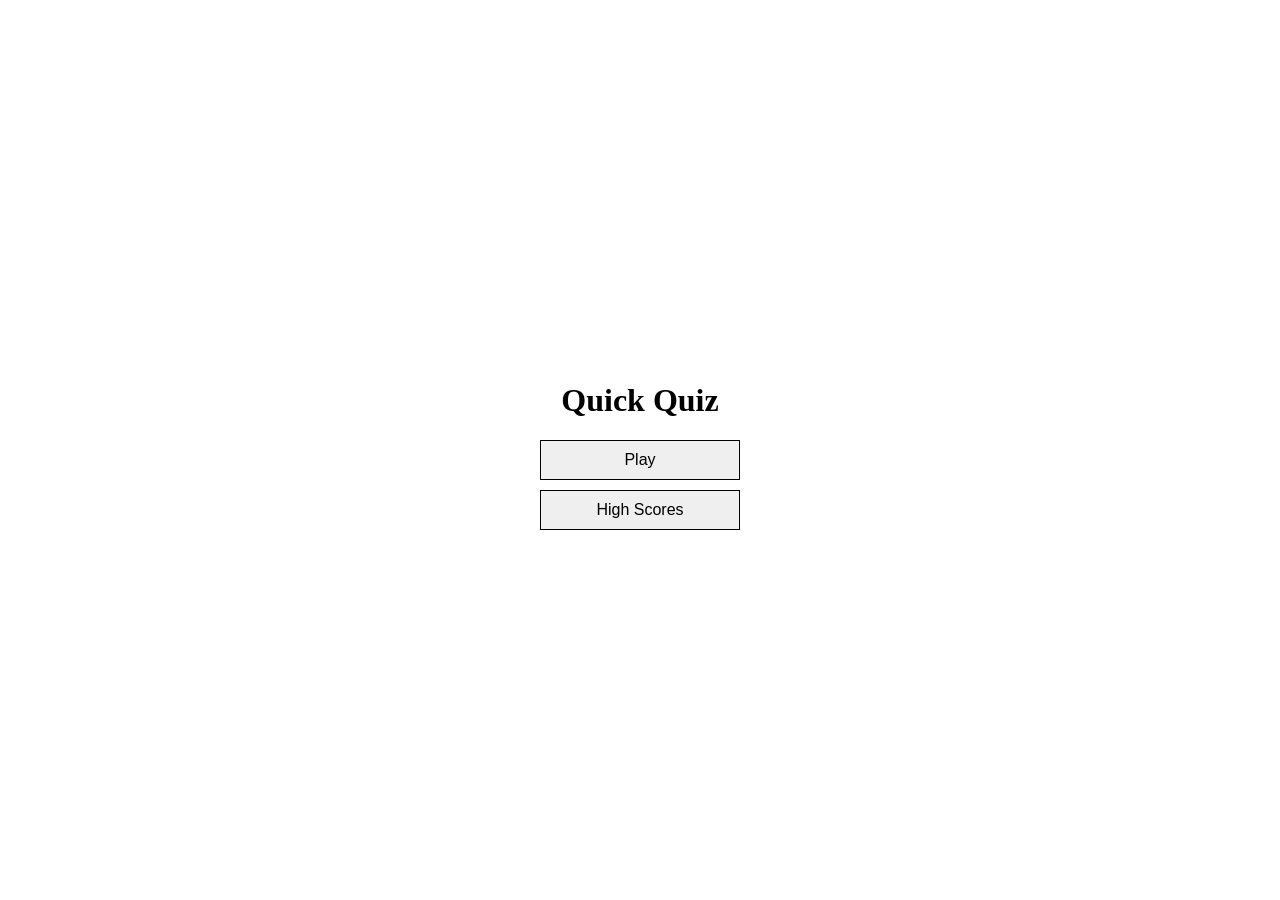
==== index.html @ 89641248 "Initial commit with (ugly) working trivia app. attempting to break functionality out into separate f" ====
<!DOCTYPE html>
<html lang="en">
  <head>
    <meta charset="UTF-8" />
    <meta name="viewport" content="width=device-width, initial-scale=1.0" />
    <meta http-equiv="X-UA-Compatible" content="ie=edge" />
    <title>Quick Quiz</title>
    <link rel="stylesheet" href="app.css" />
  </head>
  <body>
    <div class="container">
      <div id="home" class="page flex-center flex-column ">
        <h1>Quick Quiz</h1>
        <button onclick="playGame('')">Play</button>
        <button onclick="showHighScores()">High Scores</button>
      </div>

      <div id="game" class="page hidden justify-center flex-column ">
        <button onClick="navigateTo('home')">Go Home</button>
        <div id="hud">
          <h3 id="questionCounter">Question 1/5</h3>
          <h3 id="score">Score: 0</h3>
        </div>
        <h2 id="question">What is the name of the thing?!</h2>
        <div class="choice-container">
          <p class="choice-prefix">A</p>
          <p class="choice" data-number="1">Choice 1!</p>
        </div>
        <div class="choice-container">
          <p class="choice-prefix">B</p>
          <p class="choice" data-number="2">Choice 2!</p>
        </div>
        <div class="choice-container">
          <p class="choice-prefix">C</p>
          <p class="choice" data-number="3">Choice 3!</p>
        </div>
        <div class="choice-container">
          <p class="choice-prefix">D</p>
          <p class="choice" data-number="4">Choice 4!</p>
        </div>
      </div>

      <div id="end" class="page hidden flex-center flex-column">
        <h1 class="text-center">Great Job!</h1>
        <h2 id="finalScore">100</h2>
        <button onClick="navigateTo('home')">Go Home</button>
        <form>
          <label for="username">Username</label>
          <input type="text" name="username" id="username" />
          <button
            type="submit"
            id="saveScoreBtn"
            onclick="saveHighScore()"
            disabled
          >
            Save
          </button>
        </form>
      </div>

      <div id="highScores" class="page hidden  flex-center flex-column">
        <h1 id="finalScore">High Scores</h1>
        <ul id="highScoresList"></ul>
        <button onClick="navigateTo('home')">Go Home</button>
      </div>
    </div>
    <script src="app.js"></script>
  </body>
</html>

<!-- <button onclick="navigateTo('submitQuestion')">Submit Question</button> -->

<!-- <div id="submitQuestion" class="page hidden  flex-center flex-column">
        <button onClick="navigateTo('home')">Go Home</button>
        <h2 class="text-center">Submit a new question!</h2>
        <form>
          <label for="question">Question</label>
          <input type="text" name="question" id="questionInput" />
          <label for="choice1">Answer Choice 1</label>
          <input type="text" name="choice1" id="choice1" />
          <label for="choice2">Answer Choice 2</label>
          <input type="text" name="choice2" id="choice2" />
          <label for="choice3">Answer Choice 3</label>
          <input type="text" name="choice3" id="choice3" />
          <label for="choice4">Answer Choice 4</label>
          <input type="text" name="choice4" id="choice" />
          <label for="correctAnswer">Correct Answer</label>
          <select>
            <option value="1">1</option>
            <option value="1">2</option>
            <option value="1">3</option>
            <option value="1">4</option>
          </select>
          <button type="submit" id="submitScoreBtn">Submit</button>
        </form>
      </div> -->
---- app.css ----
/* Resets */
body,
html {
  margin: 0;
  padding: 0;
}
* {
  -webkit-box-sizing: border-box;
  box-sizing: border-box;
}

/* Utilities */

.container {
  width: 100vw;
  height: 100vh;
  display: flex;
  justify-content: center;
  align-items: center;
  margin: 0 auto;
  max-width: 800px;
}

.container > * {
  width: 100%;
}
.full {
  height: 100vh;
  width: 100vw;
  padding: 4rem;
}

.flex-column {
  display: -webkit-box;
  display: -ms-flexbox;
  display: flex;
  -webkit-box-orient: vertical;
  -webkit-box-direction: normal;
  -ms-flex-direction: column;
  flex-direction: column;
}

.flex-center {
  -webkit-box-pack: center;
  -ms-flex-pack: center;
  justify-content: center;
  -webkit-box-align: center;

  -ms-flex-align: center;
  align-items: center;
}

.justify-center {
  -webkit-box-pack: center;
  -ms-flex-pack: center;
  justify-content: center;
}

.text-center {
  text-align: center;
}

.hidden {
  display: none;
}

#end,
#game {
  position: relative;
}

/* GAME */

.question {
  text-align: center;
}

.choice-container {
  display: flex;
  margin-bottom: 5px;
  border: 1px solid black;
}

.choice-prefix {
  font-size: 18px;
  margin: 0;
  padding: 15px 0;
  width: 50px;
  text-align: center;
  border-right: 1px solid black;
}

.choice {
  flex-grow: 1;
  font-size: 18px;
  margin: 0;
  padding: 15px;
}

.choice-container:hover {
  -webkit-box-shadow: 0 4px 14px 0 rgba(0, 0, 0, 0.15);
  box-shadow: 0 4px 14px 0 rgba(0, 0, 0, 0.15);
  -webkit-transform: translateY(-2px);
  transform: translateY(-2px);
  -webkit-transition: -webkit-transform 150ms;
  transition: -webkit-transform 150ms;
  transition: transform 150ms;
  transition: transform 150ms, -webkit-transform 150ms;
  cursor: pointer;
}

.correct {
  -webkit-animation: correct 1s;
  animation: correct 1s;
}

.incorrect {
  -webkit-animation: incorrect 750ms;
  animation: incorrect 750ms;
}

#hud {
  display: flex;
  justify-content: space-between;
}

@-webkit-keyframes correct {
  0% {
    border-color: green;
    background-color: green;
  }
  25% {
    border-color: green;
    background-color: green;
  }
  100% {
    border-color: black;
    background-color: white;
  }
}

@keyframes correct {
  0% {
    border-color: green;
    background-color: green;
  }
  25% {
    border-color: green;
    background-color: green;
  }
  100% {
    border-color: black;
    background-color: white;
  }
}

@-webkit-keyframes incorrect {
  0% {
    border-color: red;
    background-color: red;
  }
  25% {
    border-color: red;
    background-color: red;
  }
  100% {
    border-color: black;
    background-color: white;
  }
}

@keyframes incorrect {
  0% {
    border-color: red;
    background-color: red;
  }
  25% {
    border-color: red;
    background-color: red;
  }
  100% {
    border-color: black;
    background-color: white;
  }
}

/* FORMS */

form {
  width: 100%;
}

label,
input {
  display: block;
  width: 100%;
}

label {
  margin-bottom: 5px;
}
input,
select {
  margin-bottom: 10px;
  height: 40px;
}
select {
  display: block;
}
button {
  font-size: 16px;
  height: 40px;
  width: 200px;
  border: 1px solid black;
  margin-bottom: 10px;
}

button:hover {
  cursor: pointer;
  -webkit-box-shadow: 0 4px 14px 0 rgba(0, 0, 0, 0.15);
  box-shadow: 0 4px 14px 0 rgba(0, 0, 0, 0.15);
  -webkit-transform: translateY(-2px);
  transform: translateY(-2px);
  -webkit-transition: -webkit-transform 150ms;
  transition: -webkit-transform 150ms;
  transition: transform 150ms;
  transition: transform 150ms, -webkit-transform 150ms;
}

button[disabled] {
  color: white;
  background: grey;
  border: none;
}

button[disabled]:hover {
  cursor: not-allowed;
  box-shadow: none;
  transform: none;
}
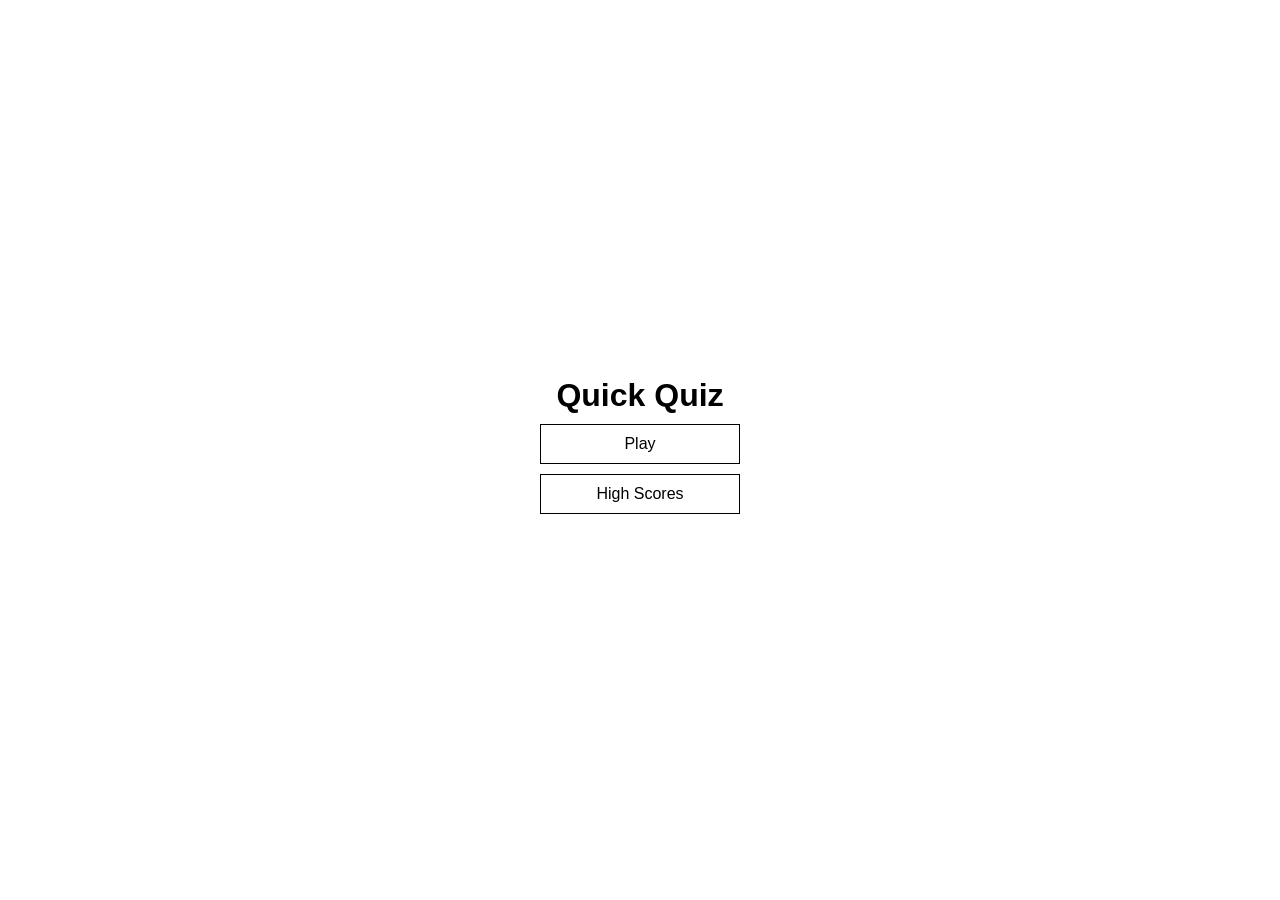
==== commit 54d2c0e7: "Page navigation and high score functionality working" ====
--- a/index.html
+++ b/index.html
@@ -9,69 +9,20 @@
   </head>
   <body>
     <div class="container">
-      <div id="home" class="page flex-center flex-column ">
+      <div id="home" class="flex-center flex-column ">
         <h1>Quick Quiz</h1>
-        <button onclick="playGame('')">Play</button>
-        <button onclick="showHighScores()">High Scores</button>
-      </div>
-
-      <div id="game" class="page hidden justify-center flex-column ">
-        <button onClick="navigateTo('home')">Go Home</button>
-        <div id="hud">
-          <h3 id="questionCounter">Question 1/5</h3>
-          <h3 id="score">Score: 0</h3>
-        </div>
-        <h2 id="question">What is the name of the thing?!</h2>
-        <div class="choice-container">
-          <p class="choice-prefix">A</p>
-          <p class="choice" data-number="1">Choice 1!</p>
-        </div>
-        <div class="choice-container">
-          <p class="choice-prefix">B</p>
-          <p class="choice" data-number="2">Choice 2!</p>
-        </div>
-        <div class="choice-container">
-          <p class="choice-prefix">C</p>
-          <p class="choice" data-number="3">Choice 3!</p>
-        </div>
-        <div class="choice-container">
-          <p class="choice-prefix">D</p>
-          <p class="choice" data-number="4">Choice 4!</p>
-        </div>
-      </div>
-
-      <div id="end" class="page hidden flex-center flex-column">
-        <h1 class="text-center">Great Job!</h1>
-        <h2 id="finalScore">100</h2>
-        <button onClick="navigateTo('home')">Go Home</button>
-        <form>
-          <label for="username">Username</label>
-          <input type="text" name="username" id="username" />
-          <button
-            type="submit"
-            id="saveScoreBtn"
-            onclick="saveHighScore()"
-            disabled
-          >
-            Save
-          </button>
-        </form>
-      </div>
-
-      <div id="highScores" class="page hidden  flex-center flex-column">
-        <h1 id="finalScore">High Scores</h1>
-        <ul id="highScoresList"></ul>
-        <button onClick="navigateTo('home')">Go Home</button>
+        <a class="btn" href="/game.html">Play</a>
+        <a class="btn" href="/highscores.html">High Scores</a>
       </div>
     </div>
     <script src="app.js"></script>
   </body>
 </html>
 
-<!-- <button onclick="navigateTo('submitQuestion')">Submit Question</button> -->
+<!-- <button class="btn" onclick="navigateTo('submitQuestion')">Submit Question</button> -->
 
-<!-- <div id="submitQuestion" class="page hidden  flex-center flex-column">
-        <button onClick="navigateTo('home')">Go Home</button>
+<!-- <div id="submitQuestion" class=" flex-center flex-column">
+        <button class="btn" onClick="navigateTo('home')">Go Home</button>
         <h2 class="text-center">Submit a new question!</h2>
         <form>
           <label for="question">Question</label>
@@ -91,6 +42,6 @@
             <option value="1">3</option>
             <option value="1">4</option>
           </select>
-          <button type="submit" id="submitScoreBtn">Submit</button>
+          <button class="btn" type="submit" id="submitScoreBtn">Submit</button>
         </form>
       </div> -->
--- a/app.css
+++ b/app.css
@@ -1,12 +1,18 @@
 /* Resets */
-body,
-html {
+* {
+  -webkit-box-sizing: border-box;
+  box-sizing: border-box;
+  font-family: Arial, Helvetica, sans-serif;
   margin: 0;
   padding: 0;
 }
-* {
-  -webkit-box-sizing: border-box;
-  box-sizing: border-box;
+
+/* TEXT */
+h1,
+h2,
+h3,
+h4 {
+  margin-bottom: 10px;
 }
 
 /* Utilities */
@@ -24,35 +30,18 @@
 .container > * {
   width: 100%;
 }
-.full {
-  height: 100vh;
-  width: 100vw;
-  padding: 4rem;
-}
 
 .flex-column {
-  display: -webkit-box;
-  display: -ms-flexbox;
   display: flex;
-  -webkit-box-orient: vertical;
-  -webkit-box-direction: normal;
-  -ms-flex-direction: column;
   flex-direction: column;
 }
 
 .flex-center {
-  -webkit-box-pack: center;
-  -ms-flex-pack: center;
   justify-content: center;
-  -webkit-box-align: center;
-
-  -ms-flex-align: center;
   align-items: center;
 }
 
 .justify-center {
-  -webkit-box-pack: center;
-  -ms-flex-pack: center;
   justify-content: center;
 }
 
@@ -67,121 +56,6 @@
 #end,
 #game {
   position: relative;
-}
-
-/* GAME */
-
-.question {
-  text-align: center;
-}
-
-.choice-container {
-  display: flex;
-  margin-bottom: 5px;
-  border: 1px solid black;
-}
-
-.choice-prefix {
-  font-size: 18px;
-  margin: 0;
-  padding: 15px 0;
-  width: 50px;
-  text-align: center;
-  border-right: 1px solid black;
-}
-
-.choice {
-  flex-grow: 1;
-  font-size: 18px;
-  margin: 0;
-  padding: 15px;
-}
-
-.choice-container:hover {
-  -webkit-box-shadow: 0 4px 14px 0 rgba(0, 0, 0, 0.15);
-  box-shadow: 0 4px 14px 0 rgba(0, 0, 0, 0.15);
-  -webkit-transform: translateY(-2px);
-  transform: translateY(-2px);
-  -webkit-transition: -webkit-transform 150ms;
-  transition: -webkit-transform 150ms;
-  transition: transform 150ms;
-  transition: transform 150ms, -webkit-transform 150ms;
-  cursor: pointer;
-}
-
-.correct {
-  -webkit-animation: correct 1s;
-  animation: correct 1s;
-}
-
-.incorrect {
-  -webkit-animation: incorrect 750ms;
-  animation: incorrect 750ms;
-}
-
-#hud {
-  display: flex;
-  justify-content: space-between;
-}
-
-@-webkit-keyframes correct {
-  0% {
-    border-color: green;
-    background-color: green;
-  }
-  25% {
-    border-color: green;
-    background-color: green;
-  }
-  100% {
-    border-color: black;
-    background-color: white;
-  }
-}
-
-@keyframes correct {
-  0% {
-    border-color: green;
-    background-color: green;
-  }
-  25% {
-    border-color: green;
-    background-color: green;
-  }
-  100% {
-    border-color: black;
-    background-color: white;
-  }
-}
-
-@-webkit-keyframes incorrect {
-  0% {
-    border-color: red;
-    background-color: red;
-  }
-  25% {
-    border-color: red;
-    background-color: red;
-  }
-  100% {
-    border-color: black;
-    background-color: white;
-  }
-}
-
-@keyframes incorrect {
-  0% {
-    border-color: red;
-    background-color: red;
-  }
-  25% {
-    border-color: red;
-    background-color: red;
-  }
-  100% {
-    border-color: black;
-    background-color: white;
-  }
 }
 
 /* FORMS */
@@ -207,33 +81,33 @@
 select {
   display: block;
 }
-button {
+.btn {
   font-size: 16px;
-  height: 40px;
+  padding: 10px 0;
   width: 200px;
+  text-align: center;
   border: 1px solid black;
   margin-bottom: 10px;
+  text-decoration: none;
+  color: black;
 }
 
-button:hover {
+.btn:hover {
   cursor: pointer;
-  -webkit-box-shadow: 0 4px 14px 0 rgba(0, 0, 0, 0.15);
   box-shadow: 0 4px 14px 0 rgba(0, 0, 0, 0.15);
-  -webkit-transform: translateY(-2px);
   transform: translateY(-2px);
-  -webkit-transition: -webkit-transform 150ms;
   transition: -webkit-transform 150ms;
   transition: transform 150ms;
   transition: transform 150ms, -webkit-transform 150ms;
 }
 
-button[disabled] {
+.btn[disabled] {
   color: white;
   background: grey;
   border: none;
 }
 
-button[disabled]:hover {
+.btn[disabled]:hover {
   cursor: not-allowed;
   box-shadow: none;
   transform: none;
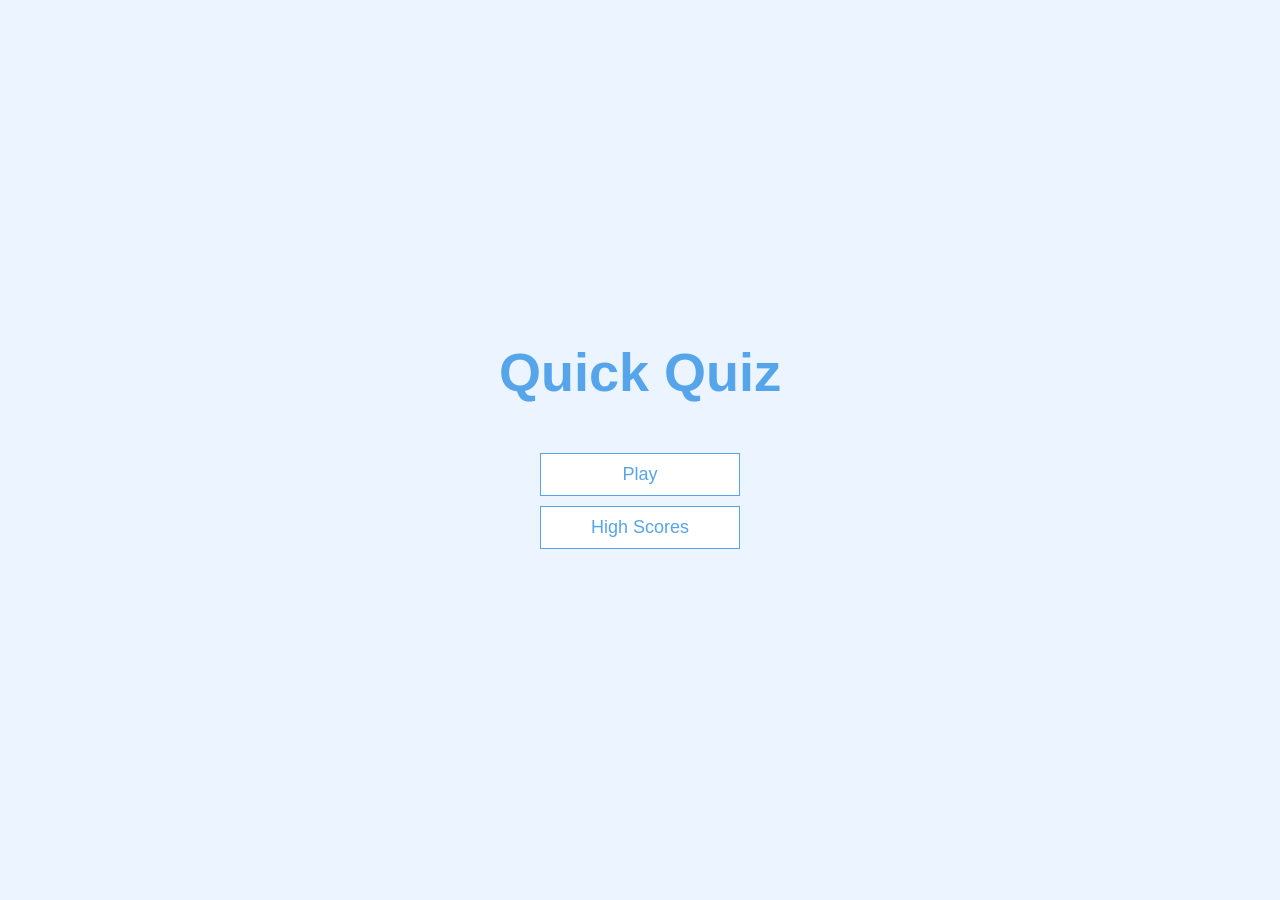
==== commit a2716227: "Styling updated. Need to use rem for sizes" ====
--- a/index.html
+++ b/index.html
@@ -18,30 +18,3 @@
     <script src="app.js"></script>
   </body>
 </html>
-
-<!-- <button class="btn" onclick="navigateTo('submitQuestion')">Submit Question</button> -->
-
-<!-- <div id="submitQuestion" class=" flex-center flex-column">
-        <button class="btn" onClick="navigateTo('home')">Go Home</button>
-        <h2 class="text-center">Submit a new question!</h2>
-        <form>
-          <label for="question">Question</label>
-          <input type="text" name="question" id="questionInput" />
-          <label for="choice1">Answer Choice 1</label>
-          <input type="text" name="choice1" id="choice1" />
-          <label for="choice2">Answer Choice 2</label>
-          <input type="text" name="choice2" id="choice2" />
-          <label for="choice3">Answer Choice 3</label>
-          <input type="text" name="choice3" id="choice3" />
-          <label for="choice4">Answer Choice 4</label>
-          <input type="text" name="choice4" id="choice" />
-          <label for="correctAnswer">Correct Answer</label>
-          <select>
-            <option value="1">1</option>
-            <option value="1">2</option>
-            <option value="1">3</option>
-            <option value="1">4</option>
-          </select>
-          <button class="btn" type="submit" id="submitScoreBtn">Submit</button>
-        </form>
-      </div> -->
--- a/app.css
+++ b/app.css
@@ -5,6 +5,11 @@
   font-family: Arial, Helvetica, sans-serif;
   margin: 0;
   padding: 0;
+  color: #333;
+}
+
+html {
+  background-color: #ecf5ff;
 }
 
 /* TEXT */
@@ -15,12 +20,39 @@
   margin-bottom: 10px;
 }
 
+h1 {
+  font-size: 54px;
+  color: #56a5eb;
+  margin-bottom: 50px;
+}
+
+h1 > span {
+  font-size: 24px;
+  font-weight: 500;
+}
+
+h2 {
+  font-size: 42px;
+  margin-bottom: 40px;
+  font-weight: 500;
+}
+
+h3 {
+  font-size: 28px;
+  font-weight: 500;
+}
+
+.text-xl {
+  font-size: 100px;
+}
+
 /* Utilities */
 
 .container {
   width: 100vw;
   height: 100vh;
   display: flex;
+  padding: 20px;
   justify-content: center;
   align-items: center;
   margin: 0 auto;
@@ -62,49 +94,46 @@
 
 form {
   width: 100%;
+  display: flex;
+  align-items: center;
+  flex-direction: column;
 }
 
-label,
 input {
+  margin-bottom: 10px;
   display: block;
-  width: 100%;
+  width: 200px;
+  padding: 15px;
+  font-size: 18px;
+  border: none;
+  box-shadow: 0 1px 14px 0 rgba(86, 185, 235, 0.5);
 }
 
-label {
-  margin-bottom: 5px;
-}
-input,
-select {
-  margin-bottom: 10px;
-  height: 40px;
+input::placeholder {
+  color: #aaa;
 }
 select {
   display: block;
 }
 .btn {
-  font-size: 16px;
+  font-size: 18px;
   padding: 10px 0;
   width: 200px;
   text-align: center;
-  border: 1px solid black;
+  border: 1px solid #56a5eb;
   margin-bottom: 10px;
   text-decoration: none;
-  color: black;
+  color: #56a5eb;
+  background-color: white;
 }
 
 .btn:hover {
   cursor: pointer;
-  box-shadow: 0 4px 14px 0 rgba(0, 0, 0, 0.15);
-  transform: translateY(-2px);
+  box-shadow: 0 4px 14px 0 rgba(86, 185, 235, 0.5);
+  transform: translateY(-1px);
   transition: -webkit-transform 150ms;
   transition: transform 150ms;
   transition: transform 150ms, -webkit-transform 150ms;
-}
-
-.btn[disabled] {
-  color: white;
-  background: grey;
-  border: none;
 }
 
 .btn[disabled]:hover {
